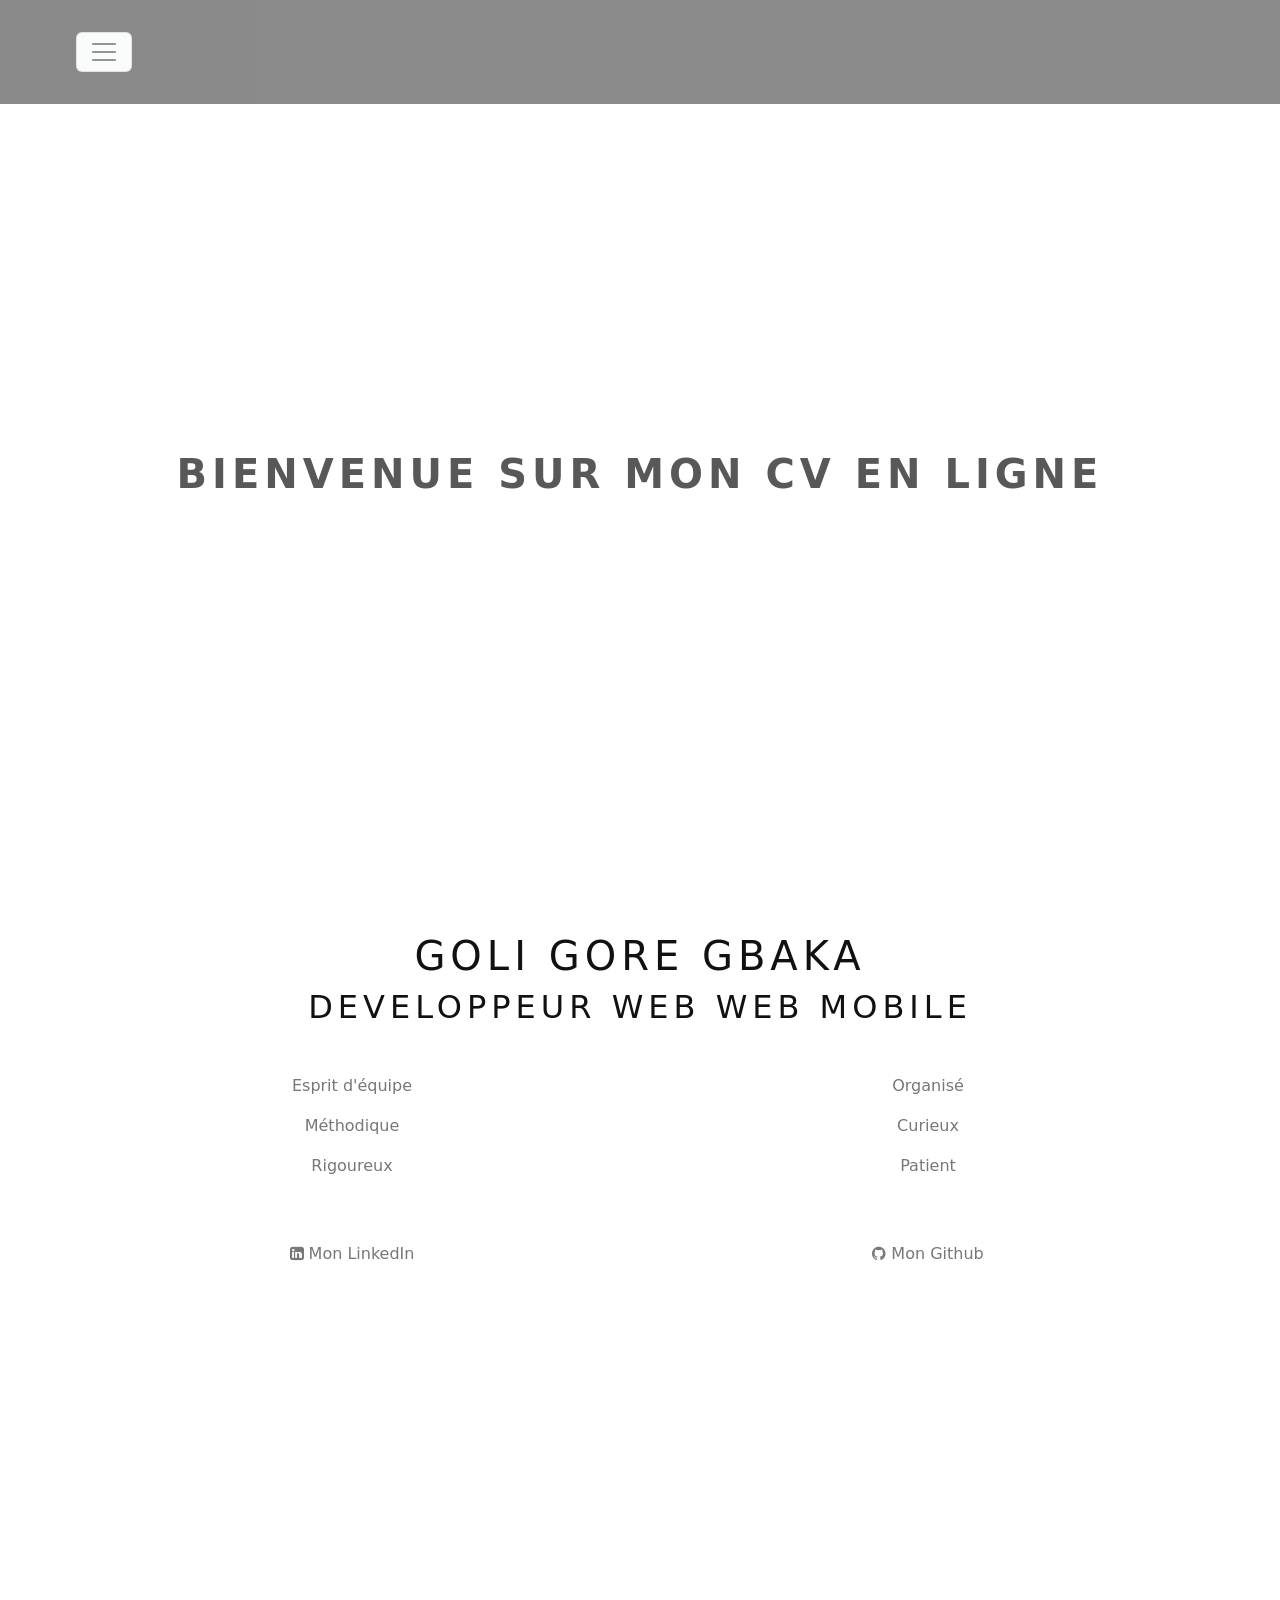
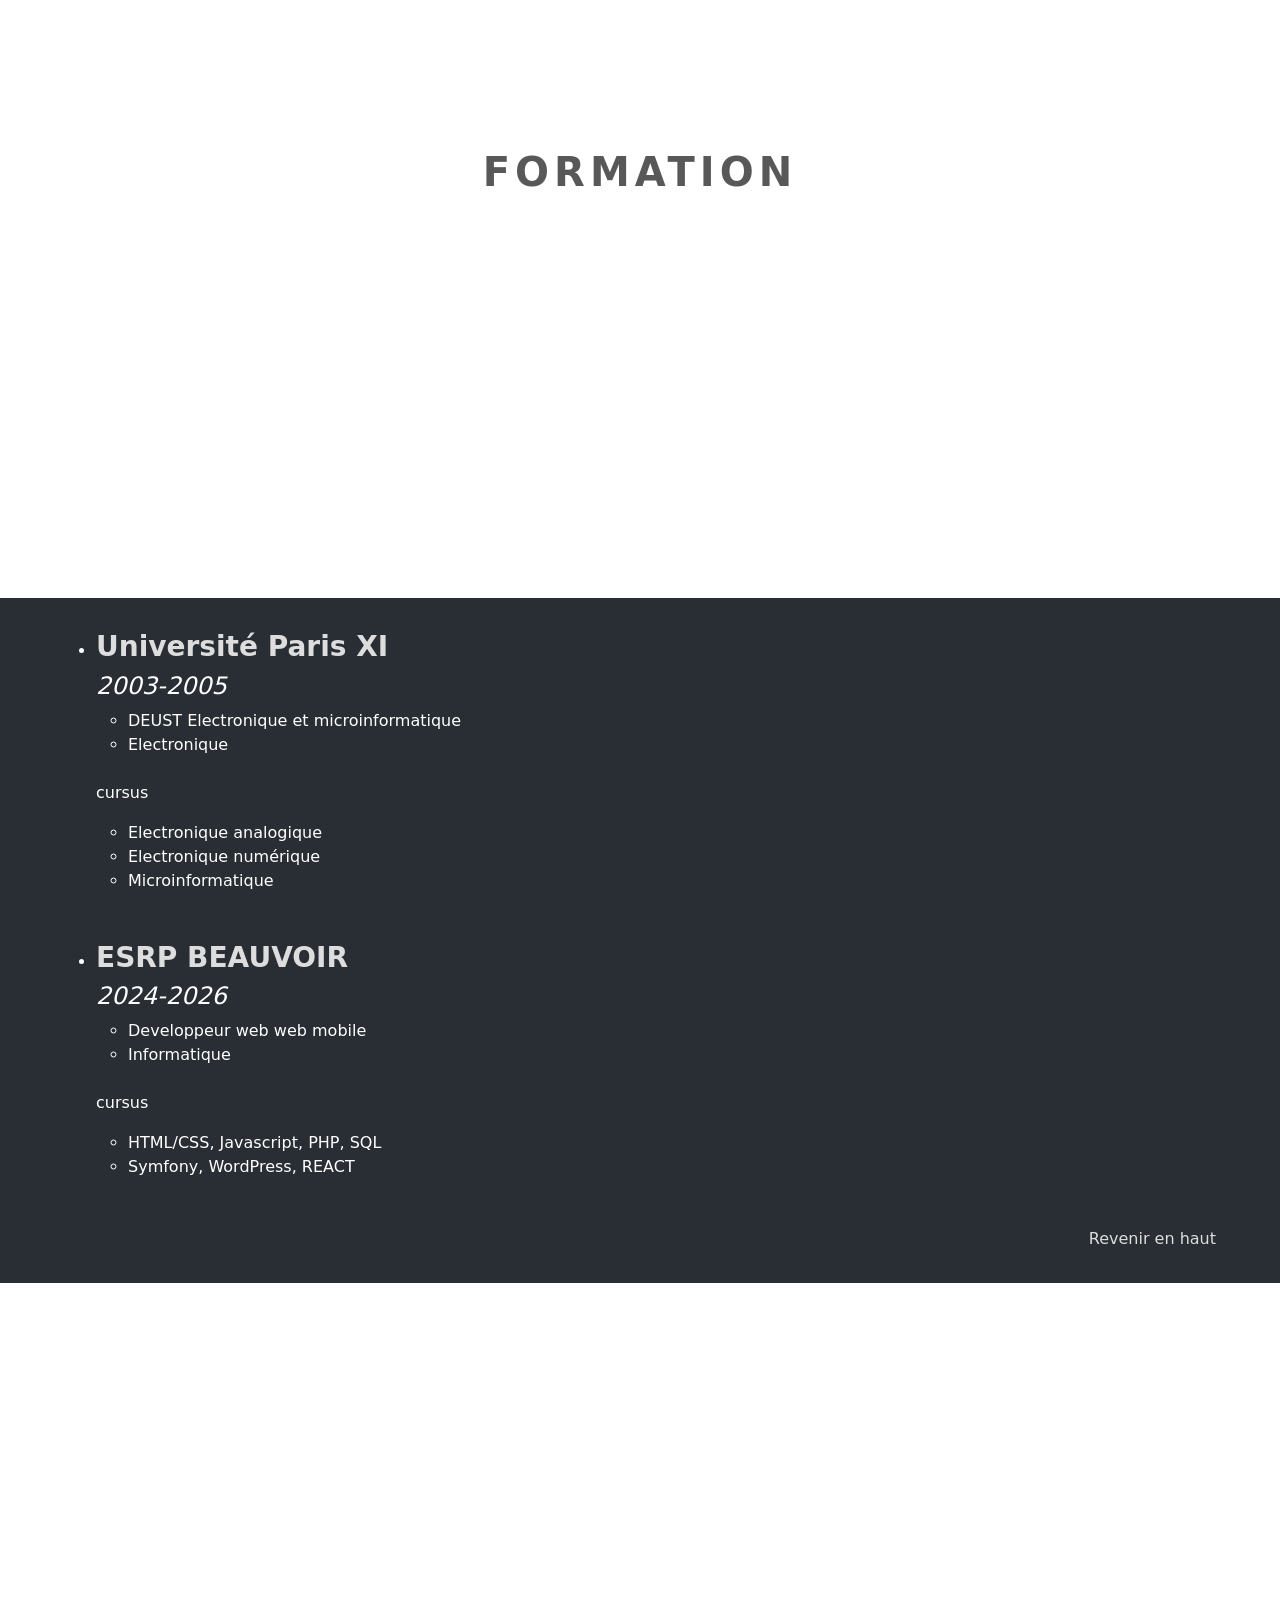
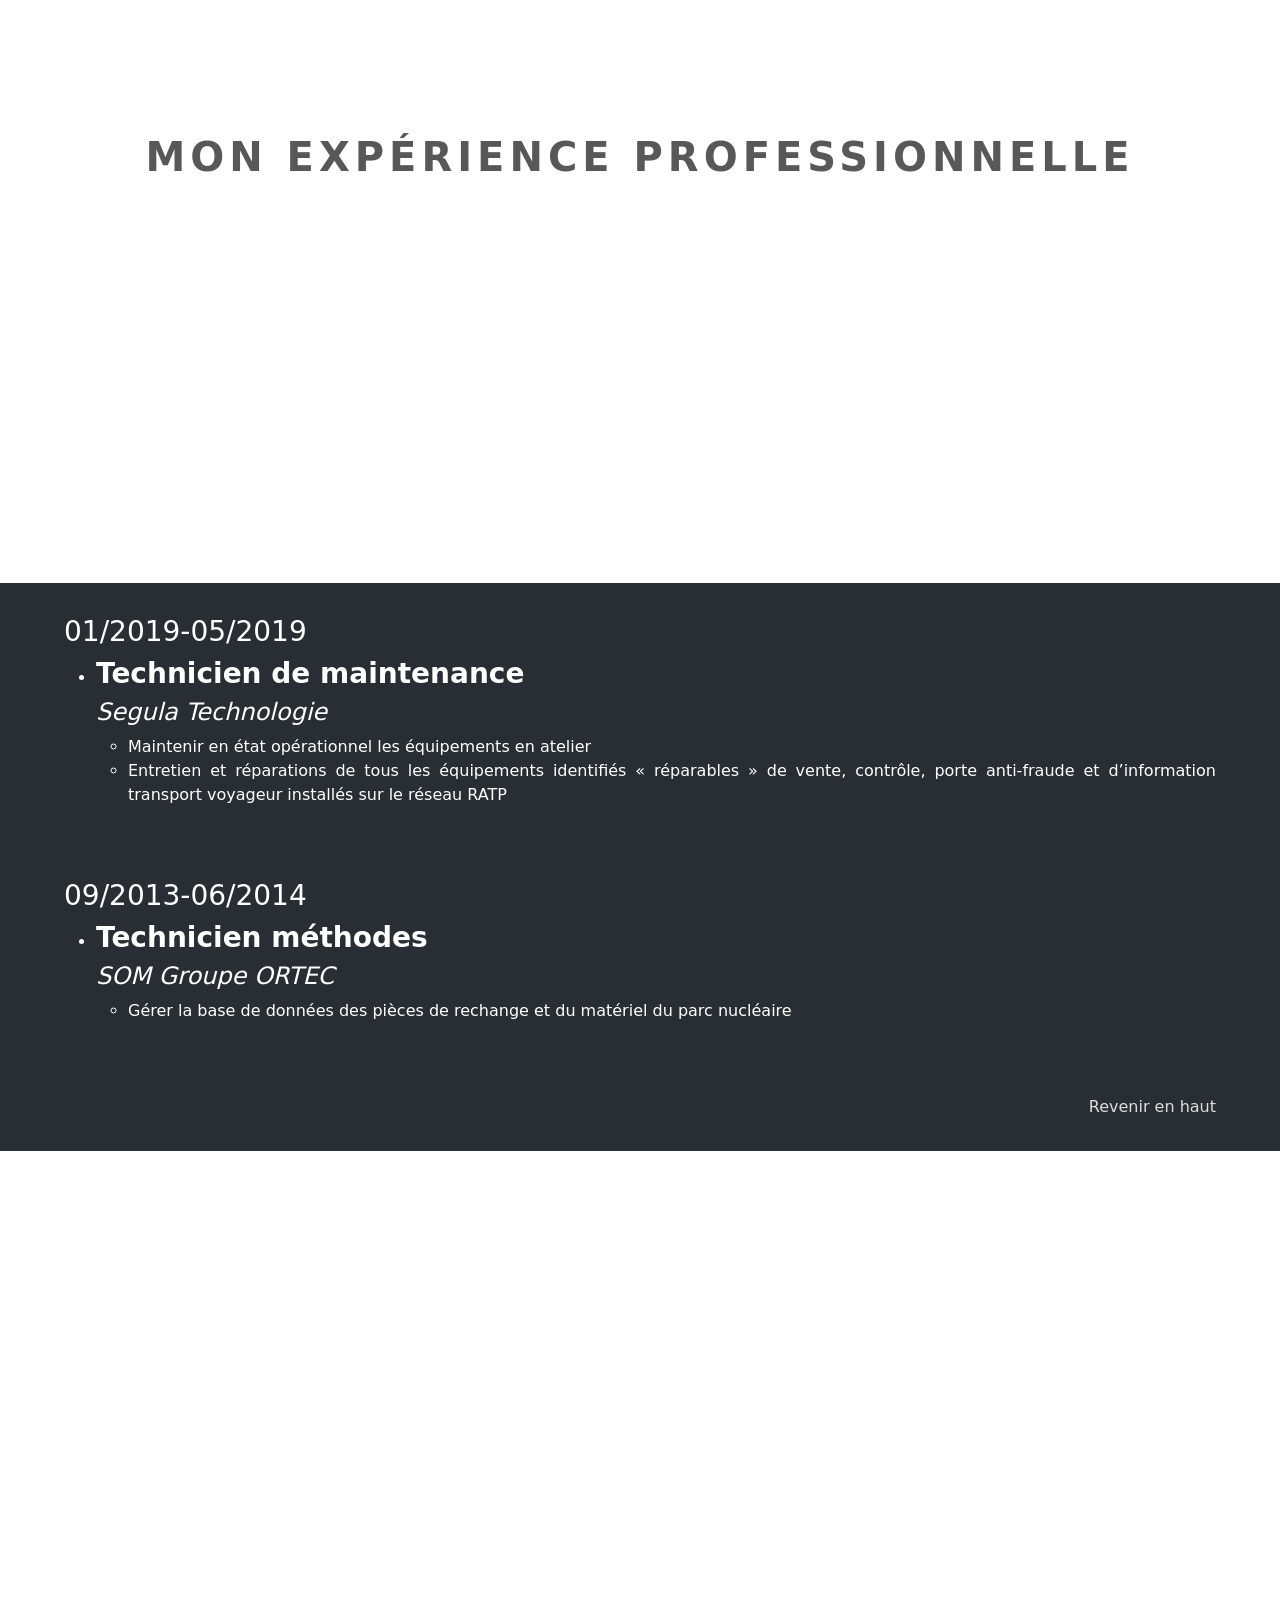
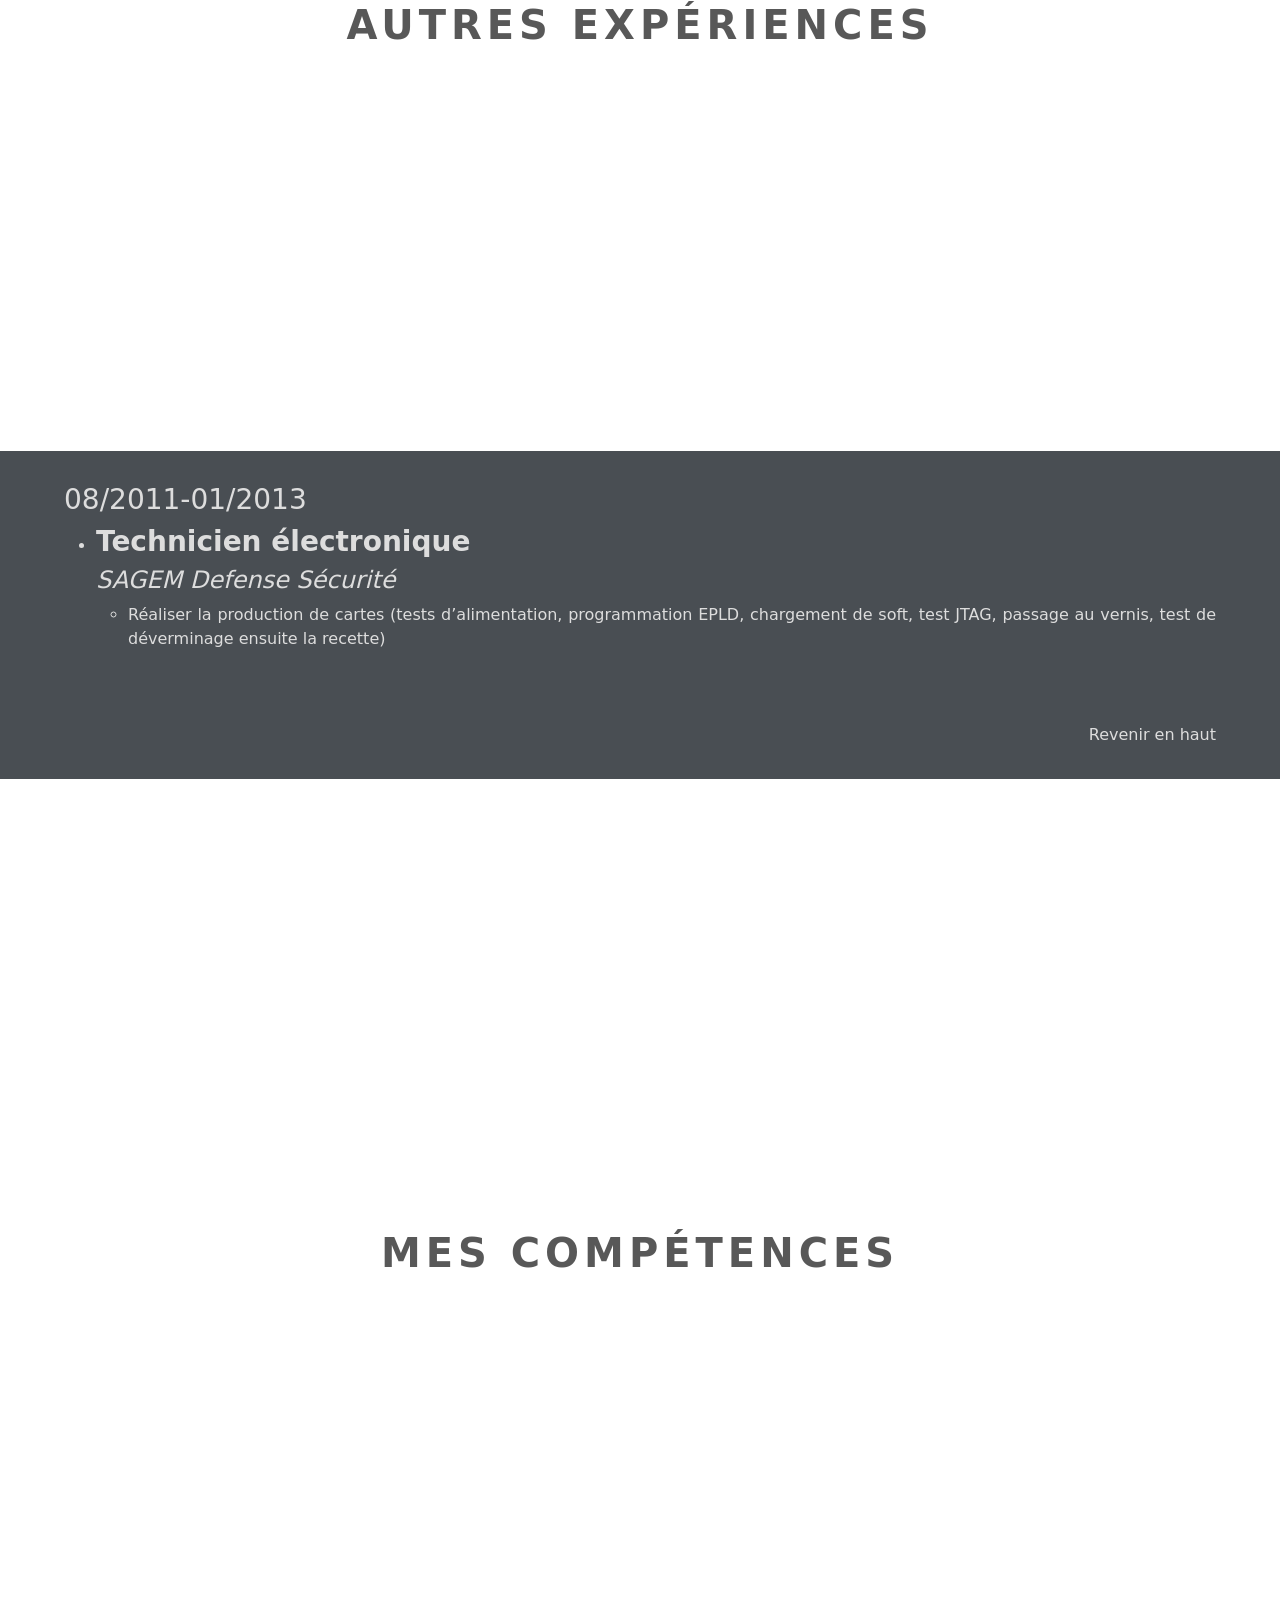
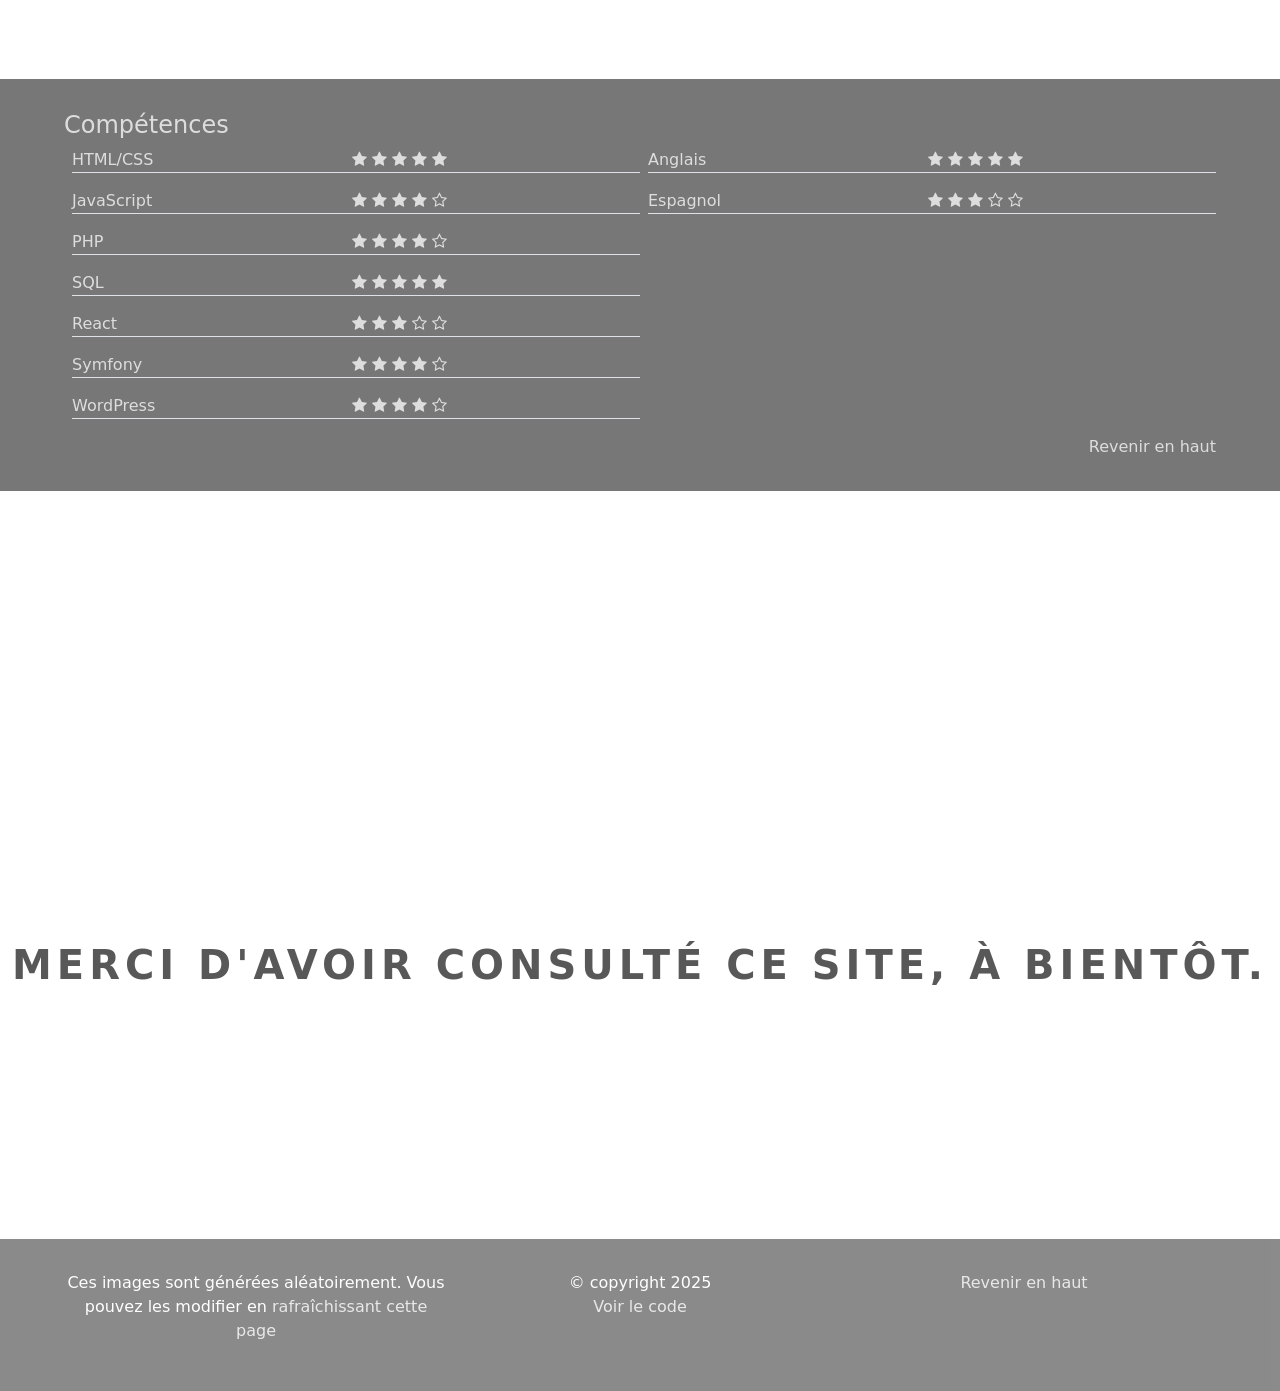
==== index.html @ 4b99046d "commitgg38" ====
<!DOCTYPE html>
<html lang="en">
<head>
    <meta charset="UTF-8">
    <meta http-equiv="X-UA-Compatible" content="IE=edge">
    <meta name="viewport" content="width=device-width, initial-scale=1.0">
    <link rel="stylesheet" href="https://cdnjs.cloudflare.com/ajax/libs/font-awesome/4.7.0/css/font-awesome.css">

    <!-- CSS only -->
    <link href="https://cdn.jsdelivr.net/npm/bootstrap@5.2.0-beta1/dist/css/bootstrap.min.css" rel="stylesheet" integrity="sha384-0evHe/X+R7YkIZDRvuzKMRqM+OrBnVFBL6DOitfPri4tjfHxaWutUpFmBp4vmVor" crossorigin="anonymous">

    <link rel="stylesheet" href="style.css">
    <meta name="robots" content="index, follow">
    <meta name="author" content="GOLI Gore Gbaka">
    <meta name="keywords" content="ESRP BEAUVOIR,DEUST emi orsay, informatique,informatique industrielle, développeur web, web mobile,developpement web formation, developpement web freelance,developpement web sur mesure,site web design, site web responsive,site web google, developpement web entreprise, électronique,électronique numérique, électronique de puissance, électronique analogique, handicap, travail, sciences, centre Suzanne Masson, dessins de goré, art, sport, développé couché">
    <meta name="description" content="Voici le CV de Goré Gbaka GOLI. Après un bac+2 en électronique et microinformatique, je me spécialise en développement web, web mobile à l'ESRP BEAUVOIR">
    <link rel="shortcut icon" href="favicon.ico?v=1" type="image/x-icon">

    <title>CV GOLI Gore Gbaka</title>
</head>
<body cz-shortcut-listen="true">
    <div class="bgimg-1">
            <nav class="navbar navbar-expand-xxl header">
                <div class="container-fluid">
                    <button class="navbar-toggler bg-light" type="button" data-bs-toggle="collapse" data-bs-target="#navbarSupportedContent" aria-controls="navbarSupportedContent" aria-expanded="false" aria-label="Toggle navigation">
                        <strong class="navbar-toggler-icon"></strong>
                    </button>
                    <div class="collapse navbar-collapse" id="navbarSupportedContent">
                        <ul class="navbar-nav me-auto mb-2 mb-lg-0">
                            <li class="nav-item">
                                <a class="nav-link text-center" aria-current="page" href="#part1">ma formation</a>
                            </li>
                            <li class="nav-item">
                                <a class="nav-link text-center" aria-current="page" href="#part2">expérience professionnelle</a>
                            </li>
                            <li class="nav-item ms-5">
                                <a class="nav-link text-center" aria-current="page" href="#part3">autres expériences</a>
                            </li>
                            <li class="nav-item ms-5">
                                <a class="nav-link text-center" aria-current="page" href="#part4">compétences</a>
                            </li>
                            <li class="nav-item ms-5">
                                <a class="nav-link text-center" aria-current="page" href="https://acrobat.adobe.com/id/urn:aaid:sc:EU:72ab5a47-b7ec-4788-9ee6-b4a5bed19c6f" target="_blank">CV en pdf</a>
                            </li>
                        </ul>
                        <div class="text-end">
                            <a href="" onClick="javascript:document.location.reload(true)">Changer les images</a>
                        </div>
                    </div>
                </div>
            </nav>
        <h1 class="caption">
            <strong class="titre">Bienvenue sur mon CV en ligne</strong>
        </h1>
    </div>
    <div class="experience color0">
        <h1>GOLI Gore Gbaka</h1>
        <h2>Developpeur web web mobile</h2>
        <div class="d-flex flex-wrap justify-content-around mt-5">
            <div class="col-12 col-md-4 text-center">
                <p>Esprit d'équipe</p>
                <p>Méthodique</p>
                <p>Rigoureux</p>
            </div>
            <div class="col-12 col-md-4 text-center">
                <p>Organisé</p>
                <p>Curieux</p>
                <p>Patient</p>
            </div>
        </div>
        <div class="d-flex flex-wrap justify-content-around mt-5">
            <div class="col-12 col-md-4 text-center">
                <a class="color0" href="https://www.linkedin.com/in/gore-gbaka-goli-13980969/" target="_blank"><i class="fa fa-linkedin-square" aria-hidden="true"></i> Mon LinkedIn</a>
            </div>
            <div class="col-12 col-md-4 text-center">
                <a class="color0" href="https://github.com/Gbaka01" target="_blank"><i class="fa fa-github" aria-hidden="true"></i></i> Mon Github</a>
            </div>
        </div>
    </div>
    <div id="part1" class="bgimg-2">
        <h1 class="caption">
            <strong class="titre">Formation</strong>
        </h1>
    </div>
    <div class="main_part">
        <div class="experience color1">
            <ul>
                <li class="mb-5">
                    <h3><strong><a href="https://www.universite-paris-saclay.fr/" target="_blank">Université Paris XI</a></strong></h3>
                    <h4><i>2003-2005</i></h4>
                    <ul>
                        <li>DEUST Electronique et microinformatique</li>
                        <li>Electronique</li>
                    </ul><br>
                    <p>cursus</p>
                    <ul>
                        <li>Electronique analogique</li>
                        <li>Electronique numérique</li>
                        <li>Microinformatique</li>
                    </ul>
                </li>
                <li class="mb-5">
                    <h3><strong><a href="https://www.groupe-ugecam.fr/esrp-beauvoir" target="_blank">ESRP BEAUVOIR</a></strong></h3>
                    <h4><i>2024-2026</i></h4>
                    <ul>
                        <li>Developpeur web web mobile</li>
                        <li>Informatique</li>
                    </ul><br>
                    <p>cursus</p>
                    <ul>
                        <li>HTML/CSS, Javascript, PHP, SQL</li>
                        <li>Symfony, WordPress, REACT</li>
                        
                    </ul>
                </li>
            </ul>
            <a class="inner-link" href="#">Revenir en haut</a>
        </div>
    </div>
    <div id="part2" class="bgimg-3">
        <h1 class="caption">
            <strong class="titre">Mon expérience professionnelle</strong>
        </h1>
    </div>
    <div class="main_part">
        <div class="experience color1">
            <h3>01/2019-05/2019</h3>
            <ul>
                <li class="mb-5">
                    <h3><strong>Technicien de maintenance</strong></h3>
                    <h4><i>Segula Technologie</i></h4>
                    <ul>
                        <li>Maintenir en état
                            opérationnel les
                            équipements en atelier</li>
                        <li>Entretien et réparations
                            de tous les équipements
                            identifiés « réparables »
                            de vente, contrôle, porte
                            anti-fraude et
                            d’information transport
                            voyageur installés sur le
                            réseau RATP</li>
                        
                    </ul><br>
                </li>
            </ul>
            <h3>09/2013-06/2014</h3>
            <ul>
                <li class="mb-5">
                    <h3><strong>Technicien méthodes</strong></h3>
                    <h4><i>SOM Groupe ORTEC</i></h4>
                    <ul>
                        <li>Gérer la base de données
                            des pièces de rechange et
                            du matériel du parc
                            nucléaire</li>
                        
                    </ul><br>
                </li>
            </ul>
    
            <a class="inner-link" href="#">Revenir en haut</a>
        </div>
    </div>
    <div id="part3" class="bgimg-4">
        <h1 class="caption">
            <strong class="titre">Autres expériences</strong>
        </h1>
    </div>
    <div class="main_part">
        <div class="experience color2">
            <h3>08/2011-01/2013</h3>
            <ul>
                <li class="mb-5">
                    <h3><strong>Technicien électronique</strong></h3>
                    <h4><i>SAGEM Defense Sécurité</i></h4>
                    <ul>
                        <li>Réaliser la production de
                            cartes (tests
                            d’alimentation,
                            programmation EPLD,
                            chargement de soft, test
                            JTAG, passage au vernis,
                            test de déverminage
                            ensuite la recette)</li>
                
                    </ul><br>
                </li>
            </ul>
            <a class="inner-link" href="#">Revenir en haut</a>
        </div>
    </div>
    <div id="part4" class="bgimg-5">
        <h1 class="caption">
            <strong class="titre">Mes compétences</strong>
        </h1>
    </div>
    <div class="main_part">
        <div class="experience color3">
            <div class="d-flex flex-wrap">
                <h4 class="col-12">Compétences</h4>

                <div class="col-6 col-md-3 ps-2">
                    <p class="border-bottom">HTML/CSS </p>
                    <p class="border-bottom">JavaScript</p>
                    <p class="border-bottom">PHP</p>
                    <p class="border-bottom">SQL</p>
                    <p class="border-bottom">React</p>
                    <p class="border-bottom">Symfony</p>
                    <p class="border-bottom">WordPress</p>
                </div>
                <div class="col-6 col-md-3">
                    <p class="border-bottom">
                        <i class="fa fa-star"></i>
                        <i class="fa fa-star"></i>
                        <i class="fa fa-star"></i>
                        <i class="fa fa-star"></i>
                        <i class="fa fa-star"></i>
                    </p>
                    <p class="border-bottom">
                        <i class="fa fa-star"></i>
                        <i class="fa fa-star"></i>
                        <i class="fa fa-star"></i>
                        <i class="fa fa-star"></i>
                        <i class="fa fa-star-o"></i>
                    </p>
                    <p class="border-bottom">
                        <i class="fa fa-star"></i>
                        <i class="fa fa-star"></i>
                        <i class="fa fa-star"></i>
                        <i class="fa fa-star"></i>
                        <i class="fa fa-star-o"></i>
                    </p>
                    <p class="border-bottom">
                        <i class="fa fa-star"></i>
                        <i class="fa fa-star"></i>
                        <i class="fa fa-star"></i>
                        <i class="fa fa-star"></i>
                        <i class="fa fa-star"></i>
                    </p>
                    <p class="border-bottom">
                        <i class="fa fa-star"></i>
                        <i class="fa fa-star"></i>
                        <i class="fa fa-star"></i>
                        <i class="fa fa-star-o"></i>
                        <i class="fa fa-star-o"></i>
                    </p>
                    <p class="border-bottom">
                        <i class="fa fa-star"></i>
                        <i class="fa fa-star"></i>
                        <i class="fa fa-star"></i>
                        <i class="fa fa-star"></i>
                        <i class="fa fa-star-o"></i>
                    </p>
                    <p class="border-bottom">
                        <i class="fa fa-star"></i>
                        <i class="fa fa-star"></i>
                        <i class="fa fa-star"></i>
                        <i class="fa fa-star"></i>
                        <i class="fa fa-star-o"></i>
                    </p>
                </div>
                <div class="col-6 col-md-3 ps-2">
                    <p class="border-bottom">Anglais </p>
                    <p class="border-bottom">Espagnol</p>
                </div>
                <div class="col-6 col-md-3">
                    <p class="border-bottom">
                        <i class="fa fa-star"></i>
                        <i class="fa fa-star"></i>
                        <i class="fa fa-star"></i>
                        <i class="fa fa-star"></i>
                        <i class="fa fa-star"></i>
                    </p>
                    <p class="border-bottom">
                        <i class="fa fa-star"></i>
                        <i class="fa fa-star"></i>
                        <i class="fa fa-star"></i>
                        <i class="fa fa-star-o"></i>
                        <i class="fa fa-star-o"></i>
                    </p>
                </div>
            </div>
            <a class="inner-link" href="#">Revenir en haut</a>
        </div>
    </div>
    <div class="bgimg-1">
        <h1 class="caption">
            <strong class="titre">Merci d'avoir consulté ce site, à bientôt.</strong>
        </h1>
        <div class="footer">
            <div class="col-12 col-md-4 mb-3">
                Ces images sont générées aléatoirement. Vous pouvez les modifier en <a href="" onClick="javascript:document.location.reload(true)">rafraîchissant cette page</a>
            </div>
            <div class="col-12 col-md-4 mb-3">&copy copyright 2025<p><a href="adresse du repo" target="_blank">Voir le code</p></div>
            <div class="col-12 col-md-4"><a class="inner-link" href="#">Revenir en haut</a></div>
        </div>
    </div>

    <!-- JavaScript Bundle with Popper -->
    

</body>
<script src="https://cdn.jsdelivr.net/npm/bootstrap@5.2.0-beta1/dist/js/bootstrap.bundle.min.js" integrity="sha384-pprn3073KE6tl6bjs2QrFaJGz5/SUsLqktiwsUTF55Jfv3qYSDhgCecCxMW52nD2" crossorigin="anonymous"></script>
</html>
---- style.css ----
body, html {
    font: 800 "Lato", sans-serif;
    color: #777;
    height: 100%;
    scroll-behavior: smooth;
}

h1, h2 {
    text-align: center;
    letter-spacing: 5px;
    text-transform: uppercase;
    font: "Lato", sans-serif;
    color: #111;
}

.bgimg-1 {
    background-image: url("https://picsum.photos/2000/2000?random=1");
    min-height: 100%;
}

.bgimg-2 {
    background-image: url("https://picsum.photos/1000/1000?random=2");
    min-height: 100vh;
}

.bgimg-3 {
    background-image: url("https://picsum.photos/1000/1000?random=3");
    min-height: 100vh;
}

.bgimg-4 {
    background-image: url("https://picsum.photos/1000/1000?random=4");
    min-height: 100vh;
}

.bgimg-5 {
    background-image: url("https://picsum.photos/1000/1000?random=5");
    min-height: 100vh;
}



.bgimg-1, .bgimg-2, .bgimg-3, .bgimg-4, .bgimg-5 {
    position: relative;
    opacity: 0.65;
    background-attachment: fixed;
    background-position: center;
    background-repeat: no-repeat;
    background-size: cover;
}

.main_part {
    position: relative;
}

.caption {
    position: absolute;
    left: 0;
    top: 50%;
    width: 100%;
    text-align: center;
    color: #000;
}

.caption {
    text-align: center;
    color: #000;
}

.caption span.titre {
    display: block;
    overflow-wrap: break-word;
    background-color: rgb(0,0,0,0.7);
    color: #fff;
    padding: 1em;
    margin: auto;
    font-size: 2em;
    letter-spacing: 10px;
    width: 80%;
}

.experience {
    color:#ddd;
    text-align:center;
    padding:2em 4em;
    text-align: justify;
}

a {
    color:#ddd;
    text-decoration: none;
}

a.inner-link {
    text-align: end;
}

.experience a {
    display: block;
}

.color0 {
    background-color:white;
    color: #777
}

.color1 {
    background-color:#282E34;
    color: white;
}

.color2 {
    background-color:#494e53;
}

.color3 {
    background-color: #777;
}



.header {
    background-color: rgb(0,0,0,0.7) !important;
    padding: 2em 4em;
    width: 100%;
}

.navbar-nav {
    display: flex;
    justify-content: space-evenly;
}

.nav-link {
    color: #fff !important;
    text-decoration: none;
    font-size: 1em;
    text-transform: uppercase;
    letter-spacing: 10px;
}

.footer {
    position: absolute;
    left: 0;
    bottom: 0;
    text-align: center;
    background-color: rgb(0,0,0,0.7);
    color: #fff;
    padding: 2em 4em;
    width: 100%;
    display: flex;
    flex-wrap: wrap;
    justify-content: space-around;
}


.footer i {
    font-style: italic;
}


@media screen and (max-width: 500px) {
    .caption span.titre {
        width: 100%;
        font-size: 1em;
    }

    .nav-link {
        font-size: 0.8em;
    }

    .footer div {
        width: 100%;
    }
    
  }
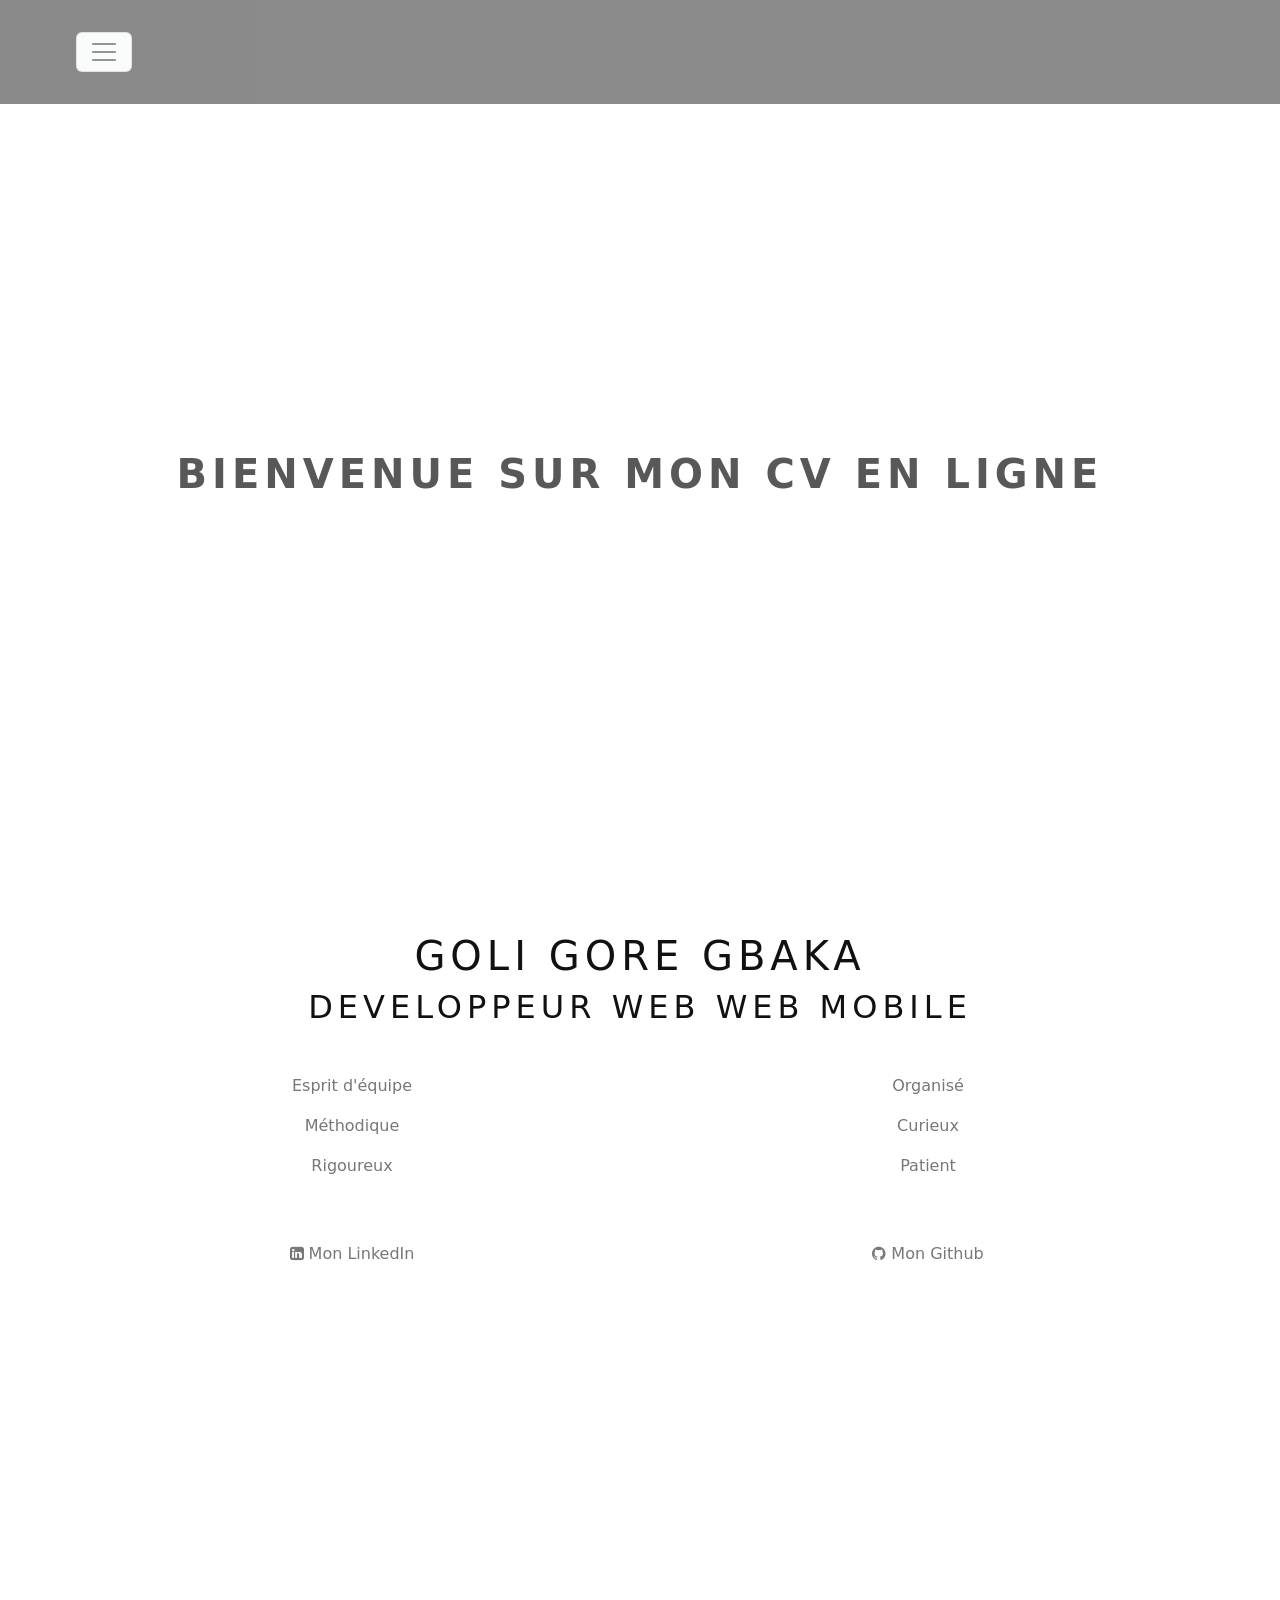
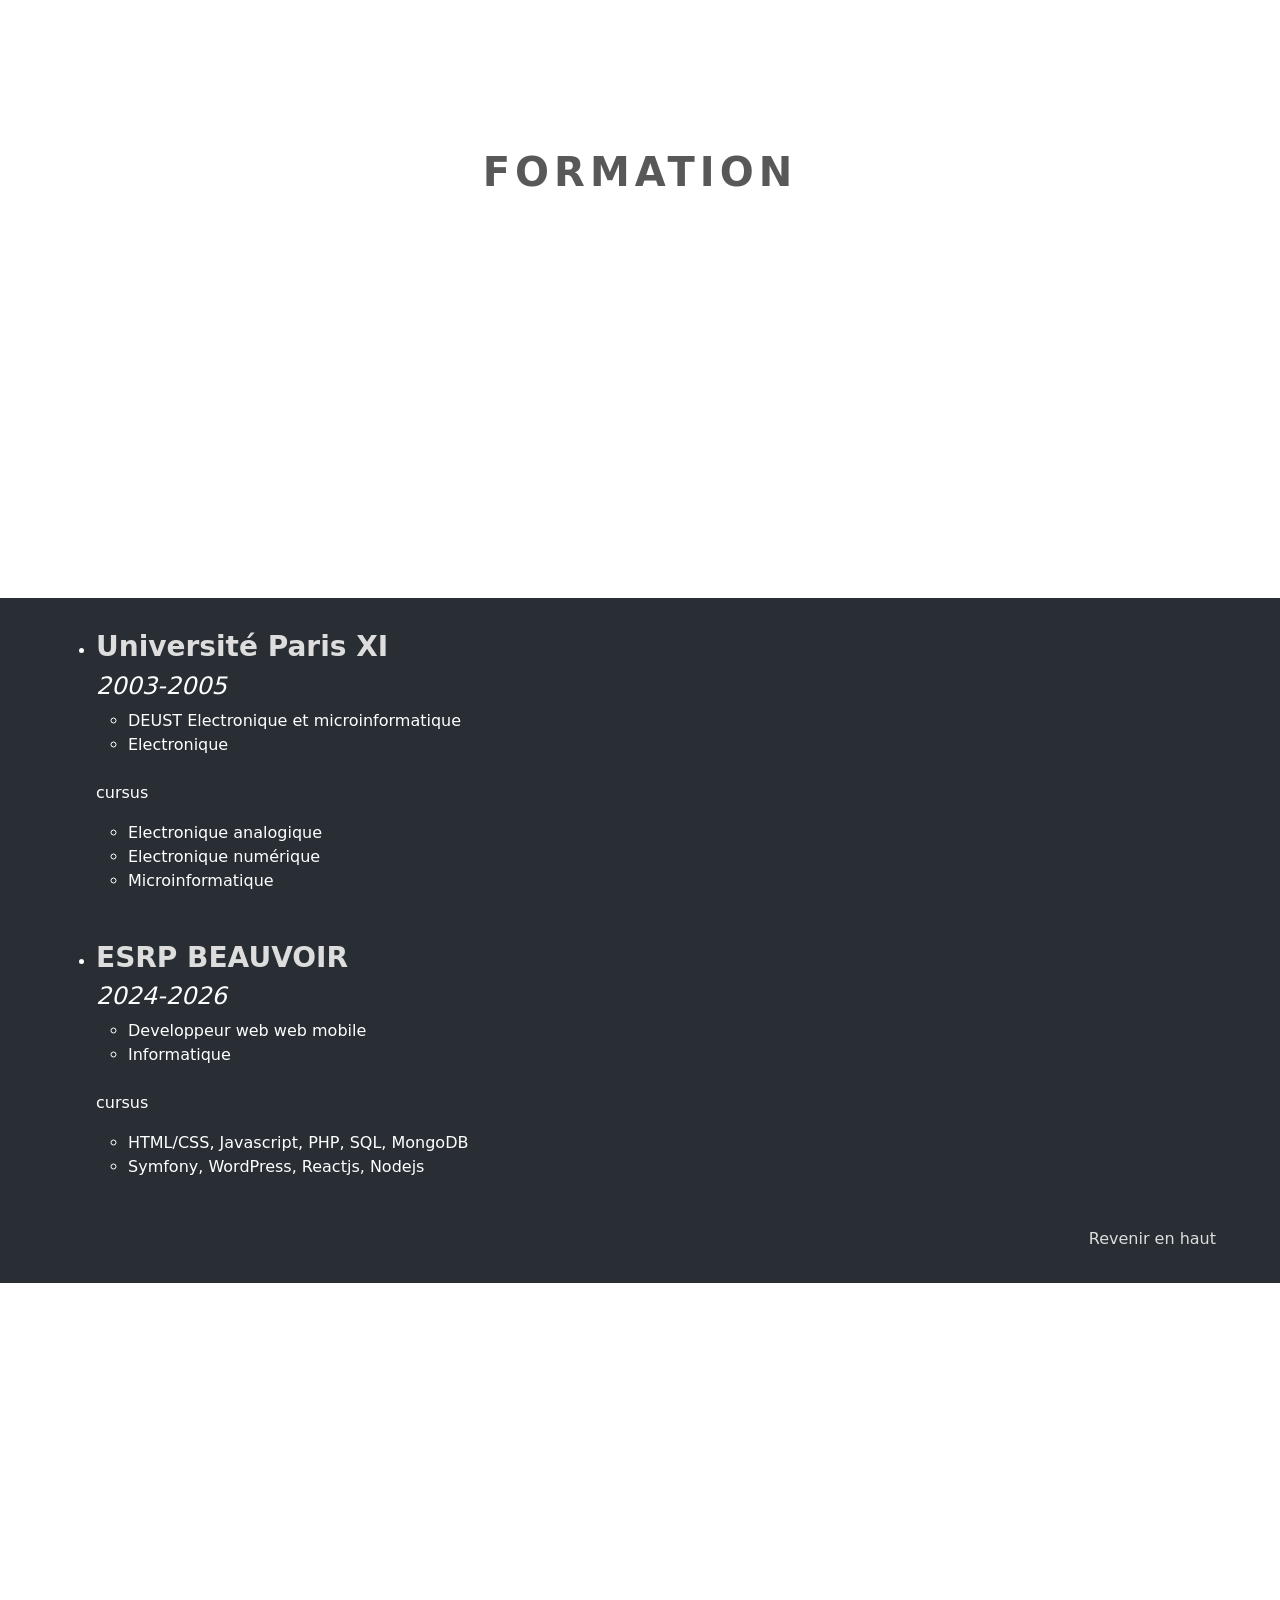
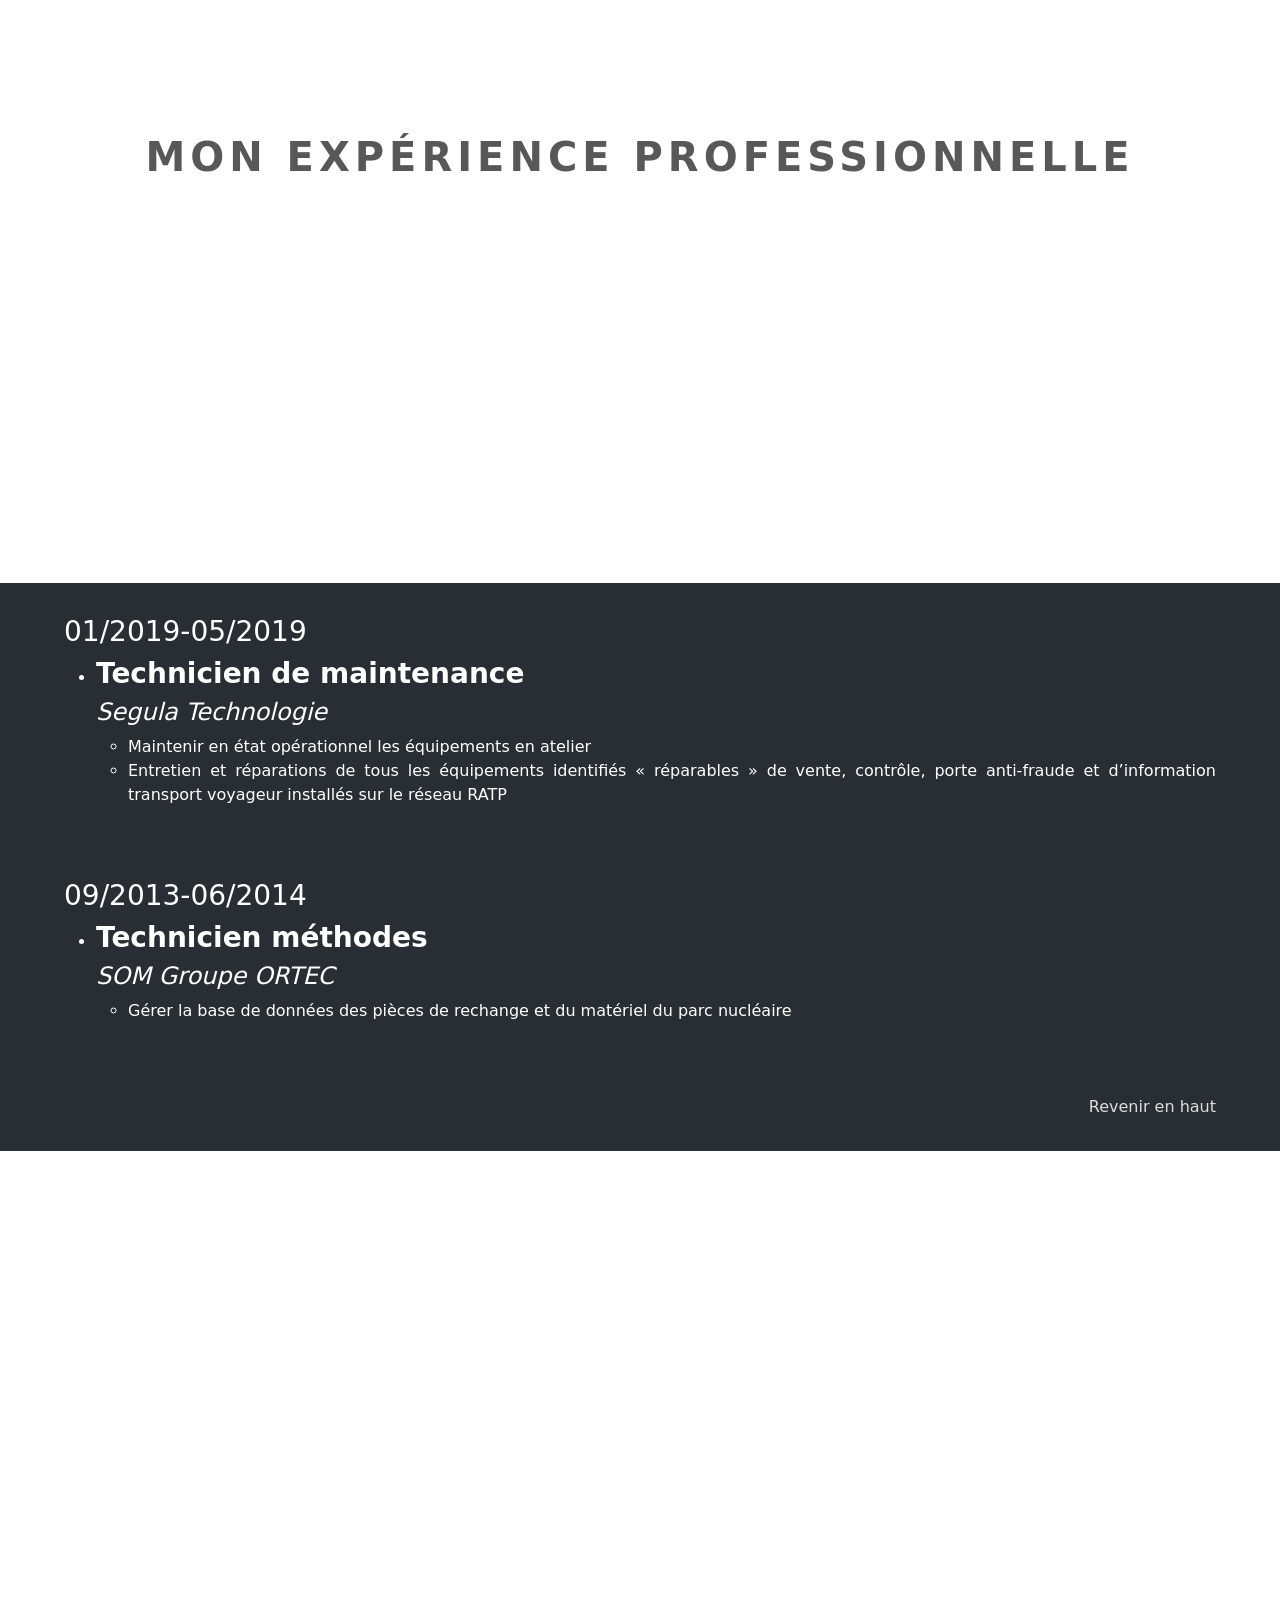
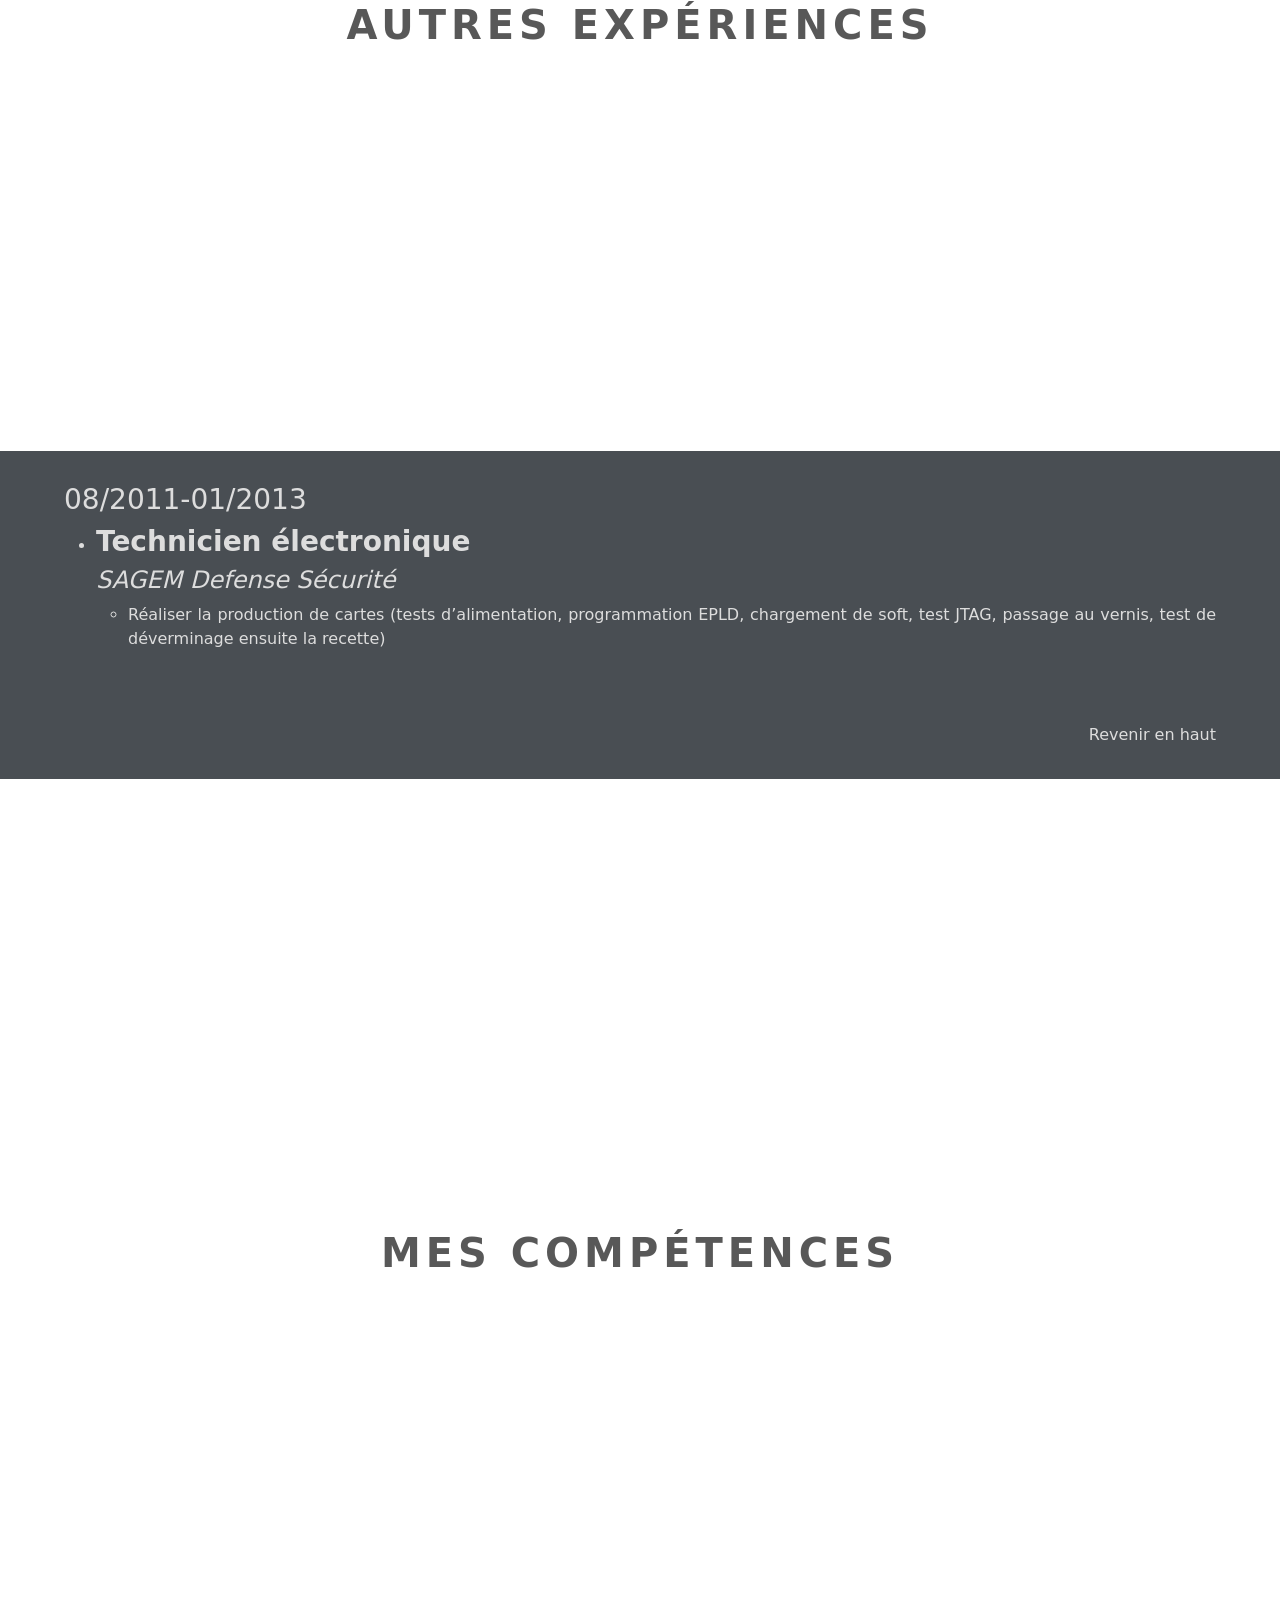
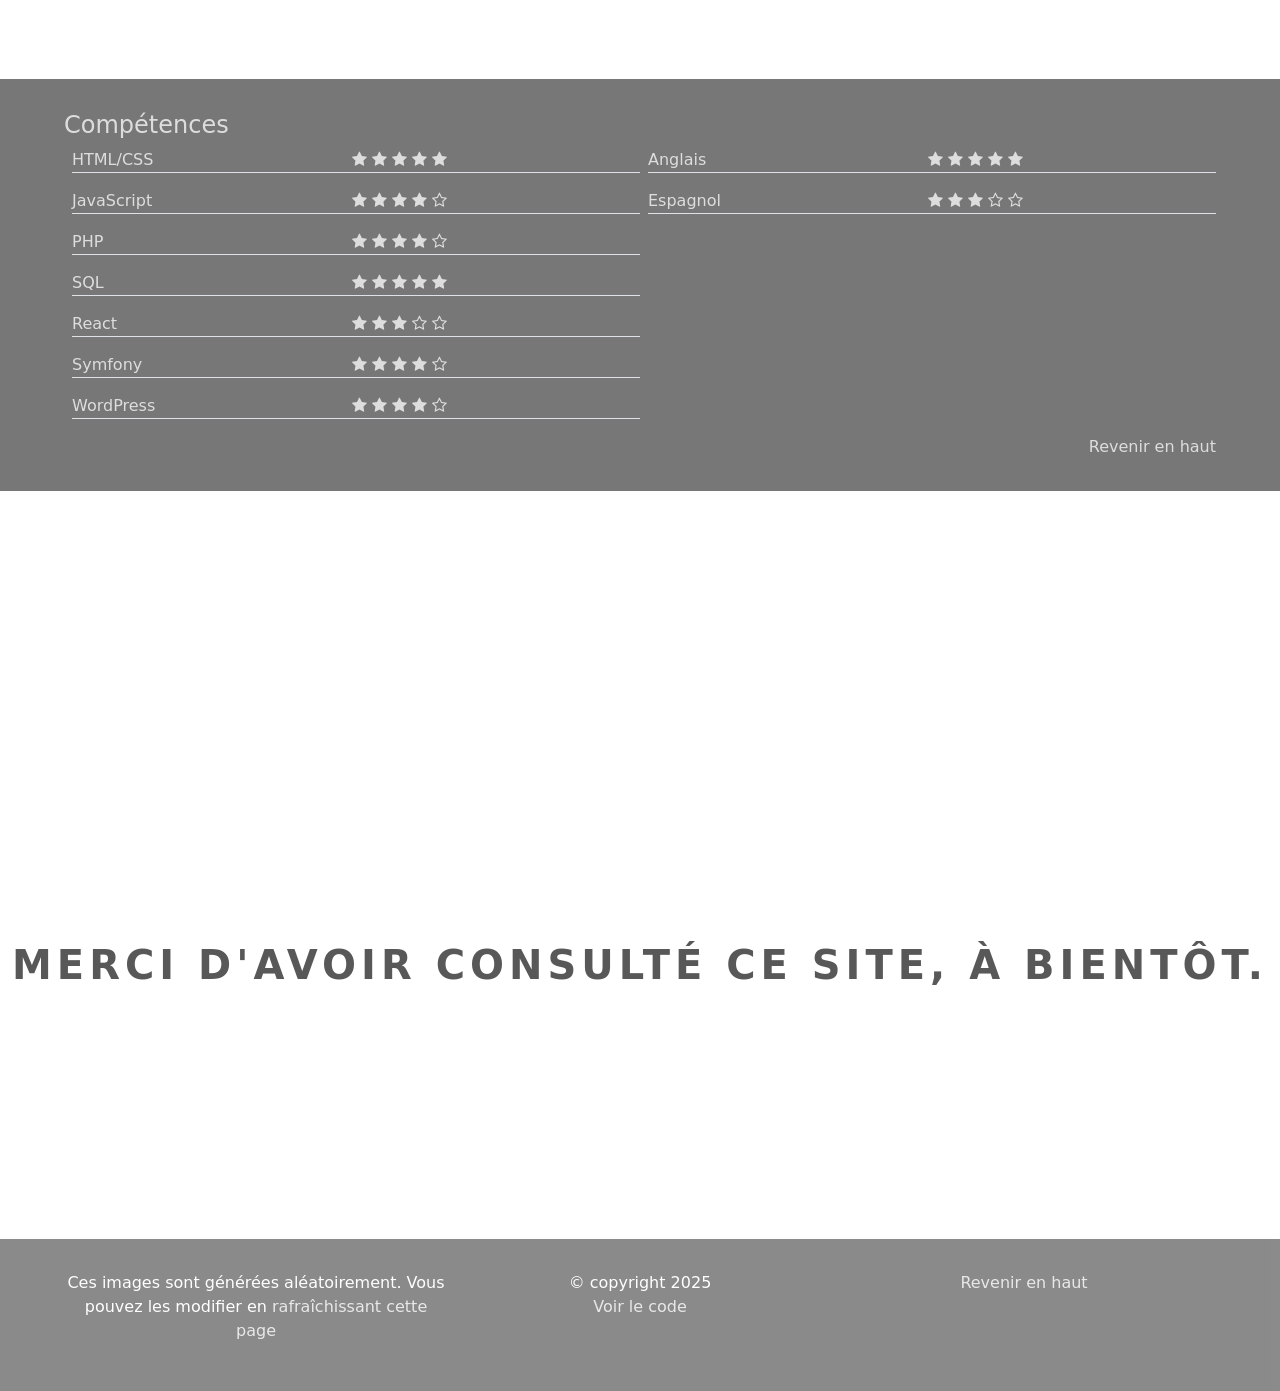
==== commit 78fc076b: "commitgg39" ====
--- a/index.html
+++ b/index.html
@@ -108,8 +108,8 @@
                     </ul><br>
                     <p>cursus</p>
                     <ul>
-                        <li>HTML/CSS, Javascript, PHP, SQL</li>
-                        <li>Symfony, WordPress, REACT</li>
+                        <li>HTML/CSS, Javascript, PHP, SQL, MongoDB</li>
+                        <li>Symfony, WordPress, Reactjs, Nodejs</li>
                         
                     </ul>
                 </li>
